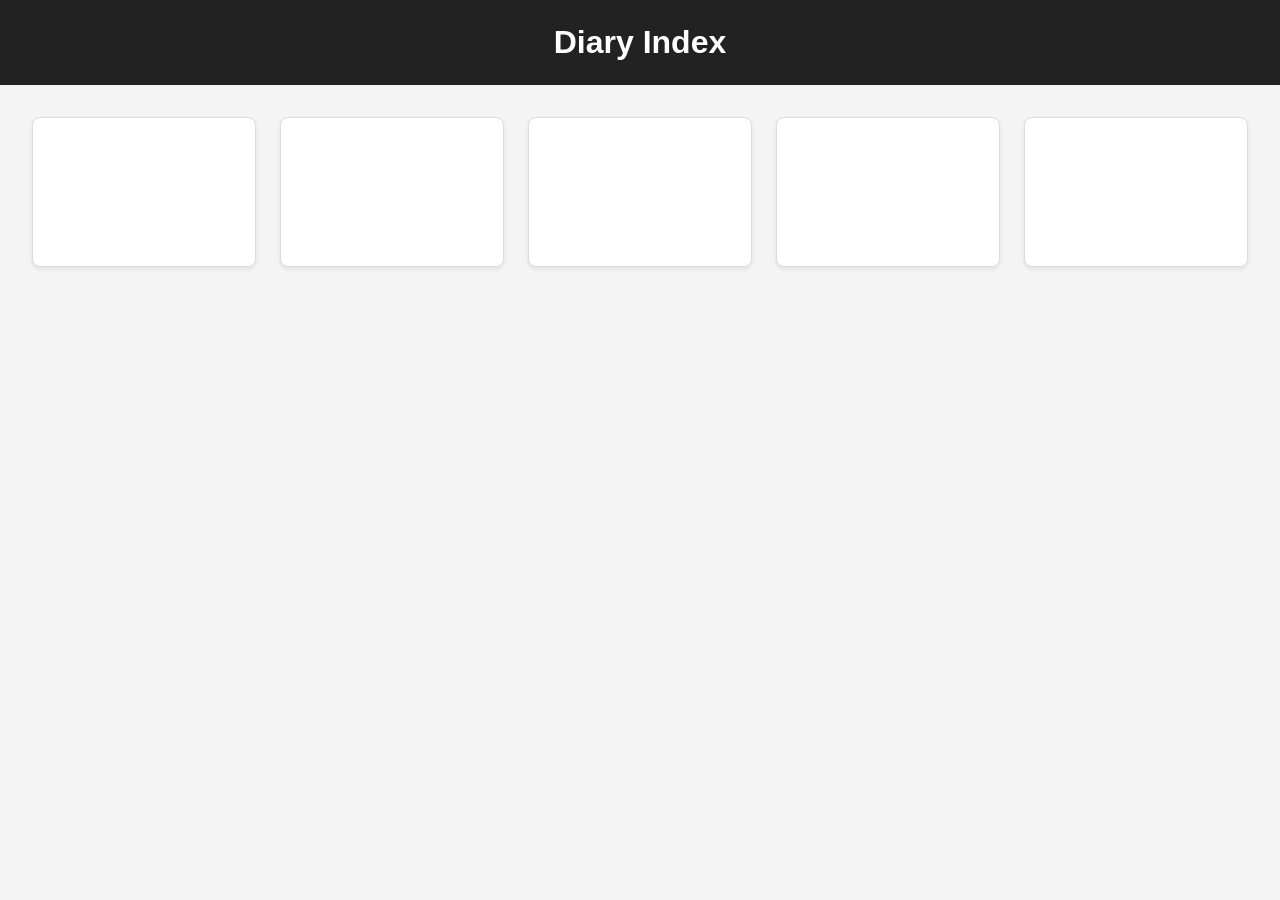
==== index.html @ ba8d1897 "firstcommit" ====
<!DOCTYPE html>
<html lang="en">
<head>
    <meta charset="UTF-8">
    <meta name="viewport" content="width=device-width, initial-scale=1.0">
    <title>Index</title>
    <link rel="stylesheet" href="styles.css">
</head>
<body>
    <header class="diary-header">
        <h1>Diary Index</h1>
    </header>

<!--div for the cards with class names for the css-->
    <main class="card-grid">
        <div class="card"></div>
        <div class="card"></div>
        <div class="card"></div>
        <div class="card"></div>
        <div class="card"></div>
    </main>
    
</body>
</html>
---- styles.css ----
/* global css for all html pages */
* {
  box-sizing: border-box;
  margin: 0;
  padding: 0;
}

h1 {
    text-align: center;
}

body {
    font-family: Arial, Helvetica, sans-serif;
    background: #f4f4f4;
}

.diary-header {
    background: #222;
    color: #fff;
    padding: 1.5rem 2rem;
}

.card-grid {
    display: flex;
    justify-content: space-around;
    flex-wrap: wrap;
    flex-direction: row;
    gap: 1.5rem;
    padding: 2rem;
}

.card {
    flex: 1 1 200px;
    max-width: 250px;
    height: 150px;
    background: #fff;
    border: 1px solid #ddd;
    border-radius: 8px;
    box-shadow: 0 2px 4px rgba(0, 0, 0, 0.08);
}

.form {
    max-width: 800px;
    margin: 40px auto;
    display: flex;
    flex-direction: column;
    gap: 12px;
    font-family: sans-serif;
}

label {
    font-weight: bold;
    font-size: larger;
}

input, textarea {
    padding: 8px;
    font-size: 1rem;
    border: 1px solid #ddd;
    box-shadow: 0 2px 4px rgba(0, 0, 0, 0.08);
    font-family: inherit;
}
textarea {
    resize: vertical;
    min-height: 1000px;
    border: 1px solid #ddd;
    box-shadow: 0 2px 4px rgba(0, 0, 0, 0.08);
}

button {

    background: #333;
    padding: 10px;
    color: #fff;
    
    
    
    border: none;
    cursor: pointer;

}
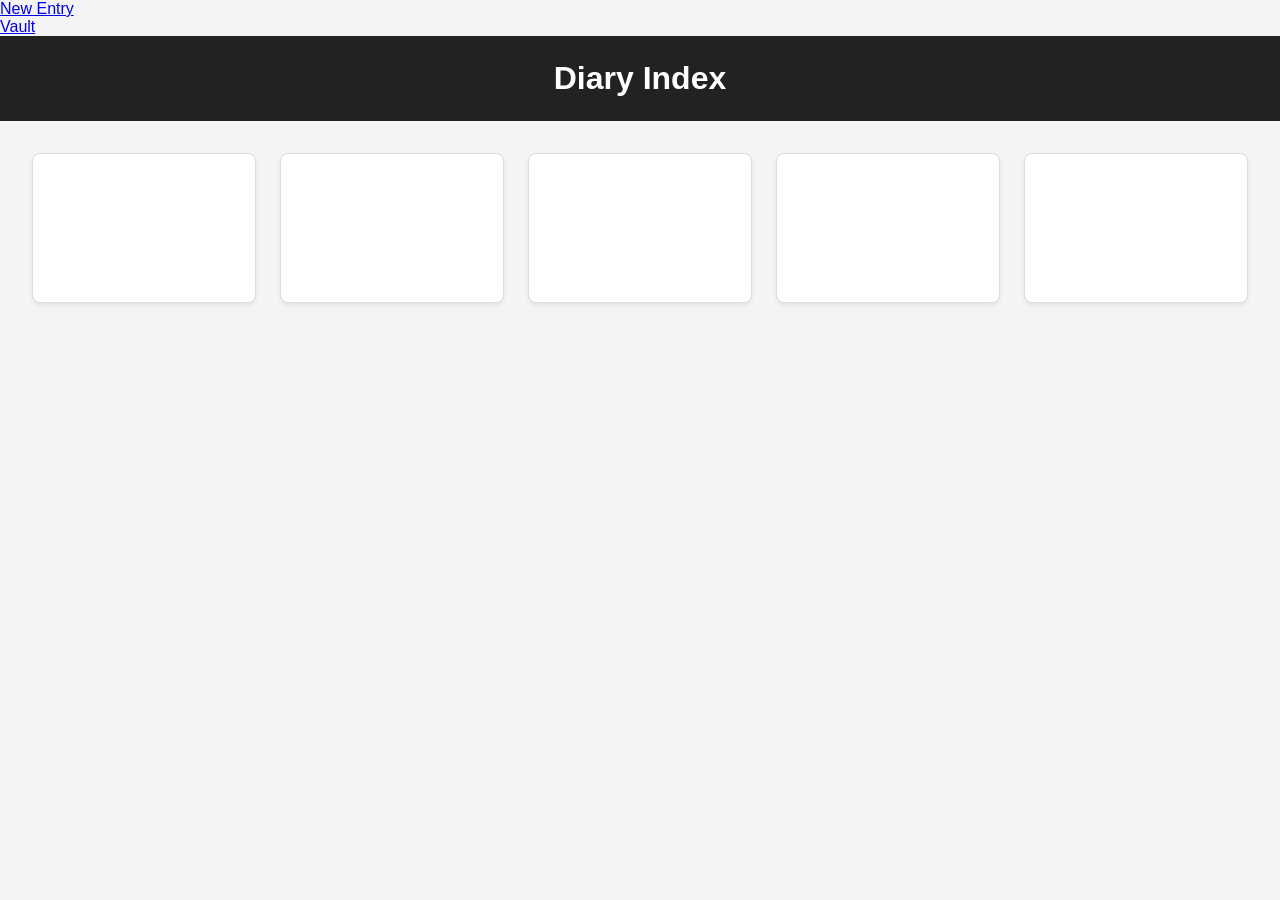
==== commit 8b59a194: "startnav" ====
--- a/index.html
+++ b/index.html
@@ -7,6 +7,14 @@
     <link rel="stylesheet" href="styles.css">
 </head>
 <body>
+
+    <nav class="nav-container">
+        <ul>            
+            <li><a href="new-entry.html">New Entry</a></li>
+            <li><a href="vault.html">Vault</a></li>
+        </ul>
+    </nav>
+
     <header class="diary-header">
         <h1>Diary Index</h1>
     </header>
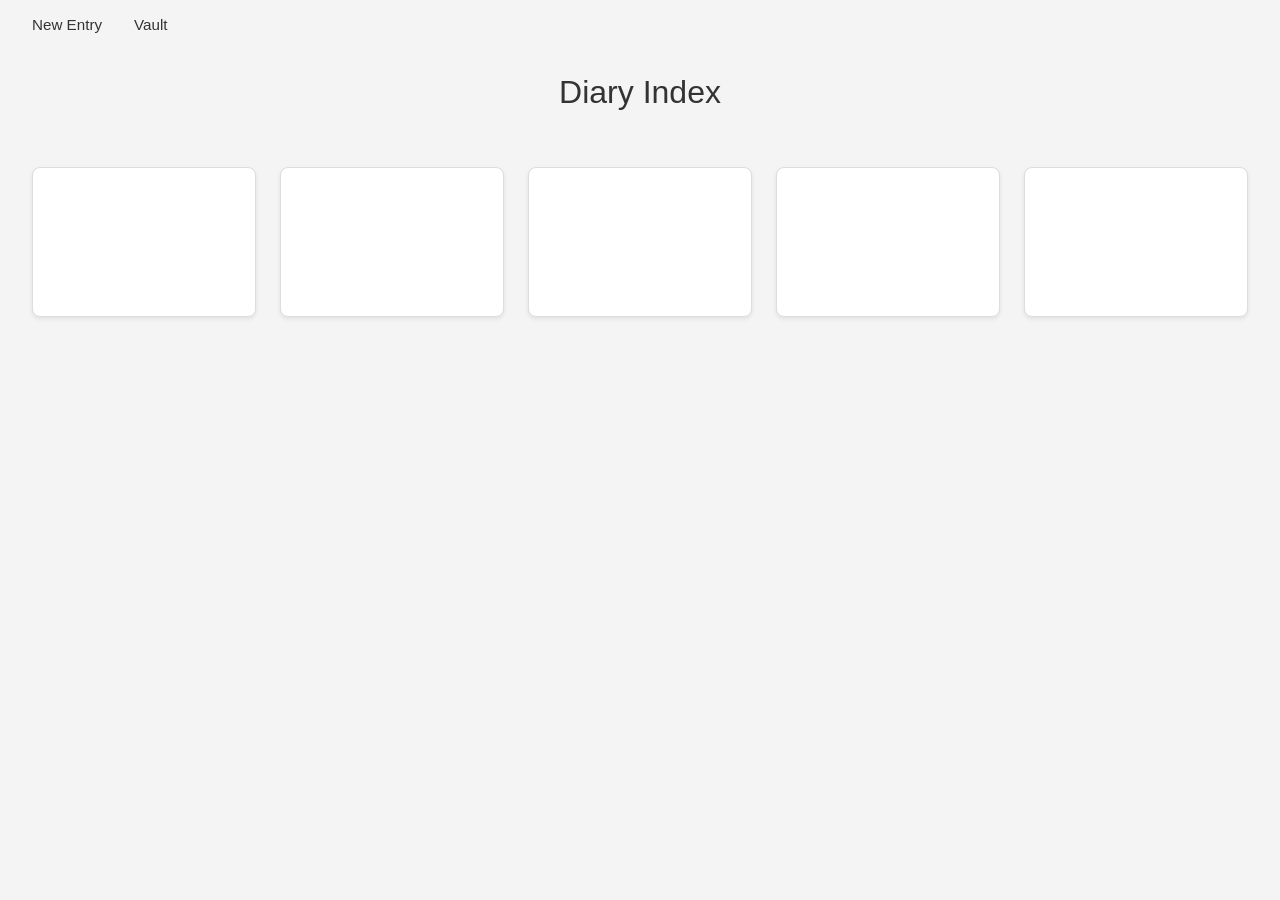
==== commit c6c0857b: "third commit" ====
--- a/index.html
+++ b/index.html
@@ -9,7 +9,7 @@
 <body>
 
     <nav class="nav-container">
-        <ul>            
+        <ul class="nav-links">            
             <li><a href="new-entry.html">New Entry</a></li>
             <li><a href="vault.html">Vault</a></li>
         </ul>
--- a/styles.css
+++ b/styles.css
@@ -5,8 +5,65 @@
   padding: 0;
 }
 
+.nav-container {
+  display: flex;
+  align-items: center;
+  justify-content: space-between;
+  padding: 1rem 2rem;
+  background: transparent;
+}
+
+.nav-links {
+  display: flex;
+  align-items: center;
+  gap: 2rem;
+  list-style: none;
+  margin: 0;
+  padding: 0;
+}
+
+.nav-links a {
+  color: #333;
+  text-decoration: none;
+  font-size: 0.95rem;
+  font-weight: 500;
+  transition: color 0.2s ease;
+  position: relative;
+}
+
+.nav-links a:hover {
+  color: #000;
+}
+
+/* hover animation */
+.nav-links a::after {
+  content: '';
+  position: absolute;
+  left: 0;
+  bottom: -4px;
+  width: 0;
+  height: 1.5px;
+  background: currentColor;
+  transition: width 0.2s ease;
+}
+
+.nav-links a:hover::after {
+  width: 100%;
+}
+
+@media (max-width: 768px) {
+  .nav-links {
+    display: none;
+  }
+}
+
 h1 {
     text-align: center;
+    color: #333;
+    text-decoration: none;
+    font-weight: 500;
+    transition: color 0.2s ease;
+    position: relative;
 }
 
 body {
@@ -15,7 +72,7 @@
 }
 
 .diary-header {
-    background: #222;
+    background: #f4f4f4;
     color: #fff;
     padding: 1.5rem 2rem;
 }
@@ -79,4 +136,20 @@
     cursor: pointer;
 
 }
+
+/*vault styles full width row layout*/
+
+.entry-list {
+    display: flex;
+    flex-direction: column;
+    gap: 10px;
+  }
+
+  .entry {
+    width: 100%;
+    padding: 4rem;
+    background: #fff;
+    border: 1px solid #ddd;
+    border-radius: 8px;
+  }
    
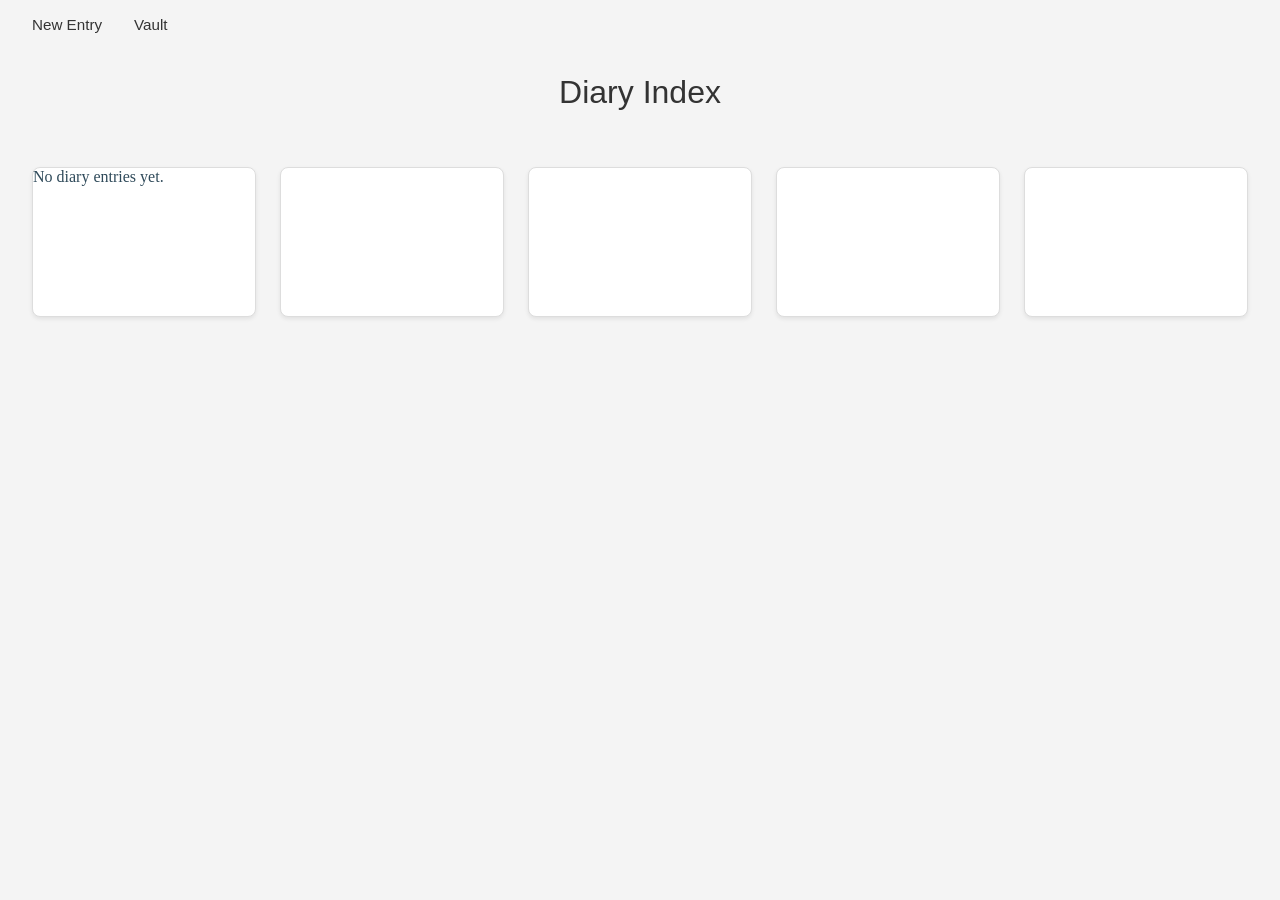
==== commit 225eab31: "update 6/10" ====
--- a/index.html
+++ b/index.html
@@ -5,6 +5,8 @@
     <meta name="viewport" content="width=device-width, initial-scale=1.0">
     <title>Index</title>
     <link rel="stylesheet" href="styles.css">
+    <script src="script.js"defer></script>
+    <script src="index.js"></script>
 </head>
 <body>
 
--- a/styles.css
+++ b/styles.css
@@ -94,6 +94,9 @@
     border: 1px solid #ddd;
     border-radius: 8px;
     box-shadow: 0 2px 4px rgba(0, 0, 0, 0.08);
+    font-family: 'Cavaet', cursive;
+    color: #2f4a5a;
+
 }
 
 .form {
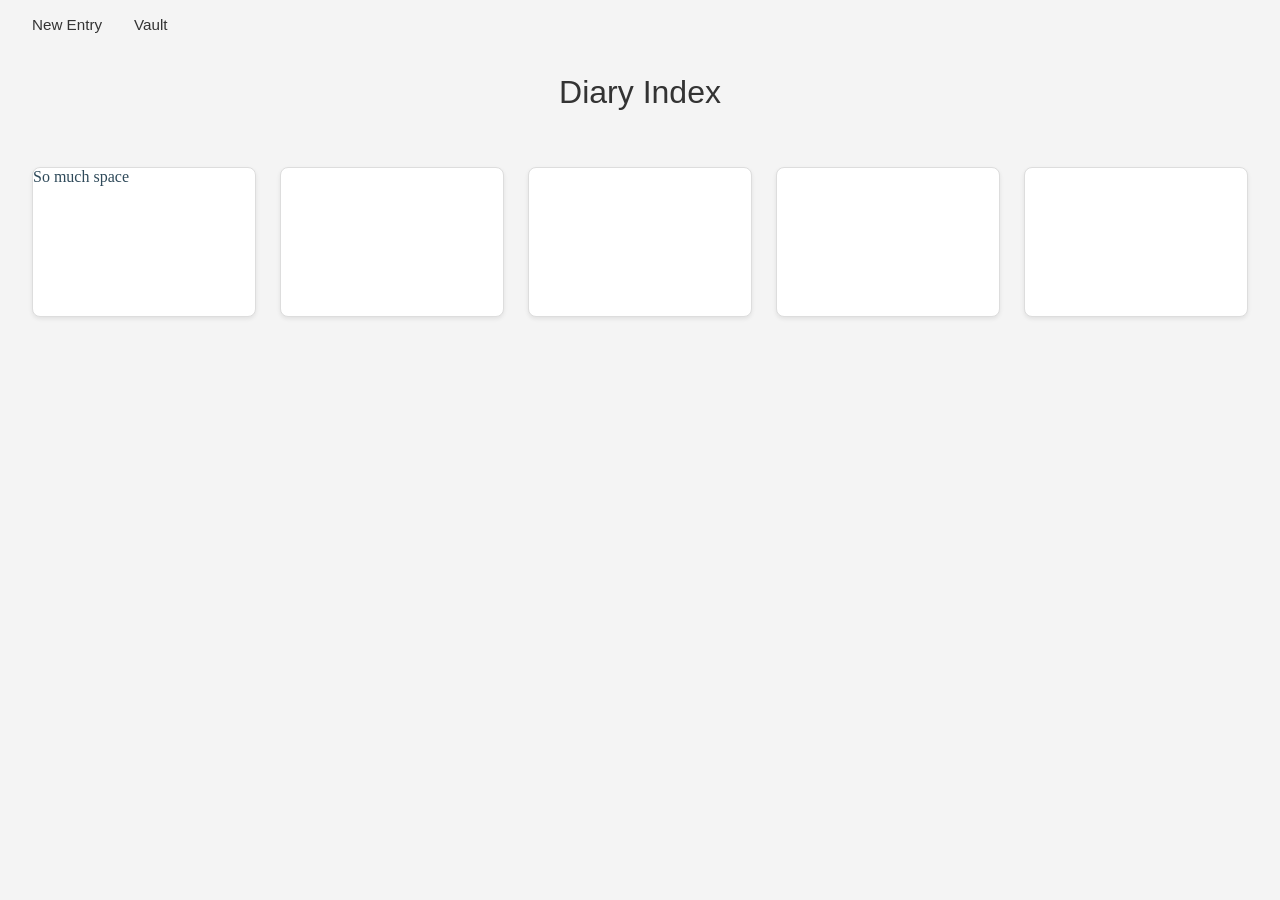
==== commit 87c10b6e: "single javescript and css tidy" ====
--- a/index.html
+++ b/index.html
@@ -6,7 +6,6 @@
     <title>Index</title>
     <link rel="stylesheet" href="styles.css">
     <script src="script.js"defer></script>
-    <script src="index.js"></script>
 </head>
 <body>
 
--- a/styles.css
+++ b/styles.css
@@ -96,6 +96,7 @@
     box-shadow: 0 2px 4px rgba(0, 0, 0, 0.08);
     font-family: 'Cavaet', cursive;
     color: #2f4a5a;
+    overflow: hidden;
 
 }
 
@@ -144,15 +145,28 @@
 
 .entry-list {
     display: flex;
-    flex-direction: column;
-    gap: 10px;
+    flex-wrap: wrap;
+    gap: 1.5rem;
+    align-items: flex-start;   /* each oval keeps its own height */
+    justify-content: center;
+    
+
   }
 
   .entry {
-    width: 100%;
-    padding: 4rem;
+    width: fit-content;        /* shrink-wraps to the text */
+    max-width: 22em;           /* long entries wrap instead of stretching */
+    padding: 1.5em 2.8em;      /* extra room so text stays inside the curve */
+    border-radius: 50%;        /* oval */
     background: #fff;
     border: 1px solid #ddd;
-    border-radius: 8px;
+    box-shadow: 0 2px 4px rgba(0, 0, 0, 0.08);
+    text-align: center;
+    line-height: 1.4;
+    overflow-wrap: anywhere;   /* long words break rather than poke out */
+    box-sizing: border-box;
+    font-family: 'Cavaet', cursive;
+    color: #2f4a5a
+
   }
    
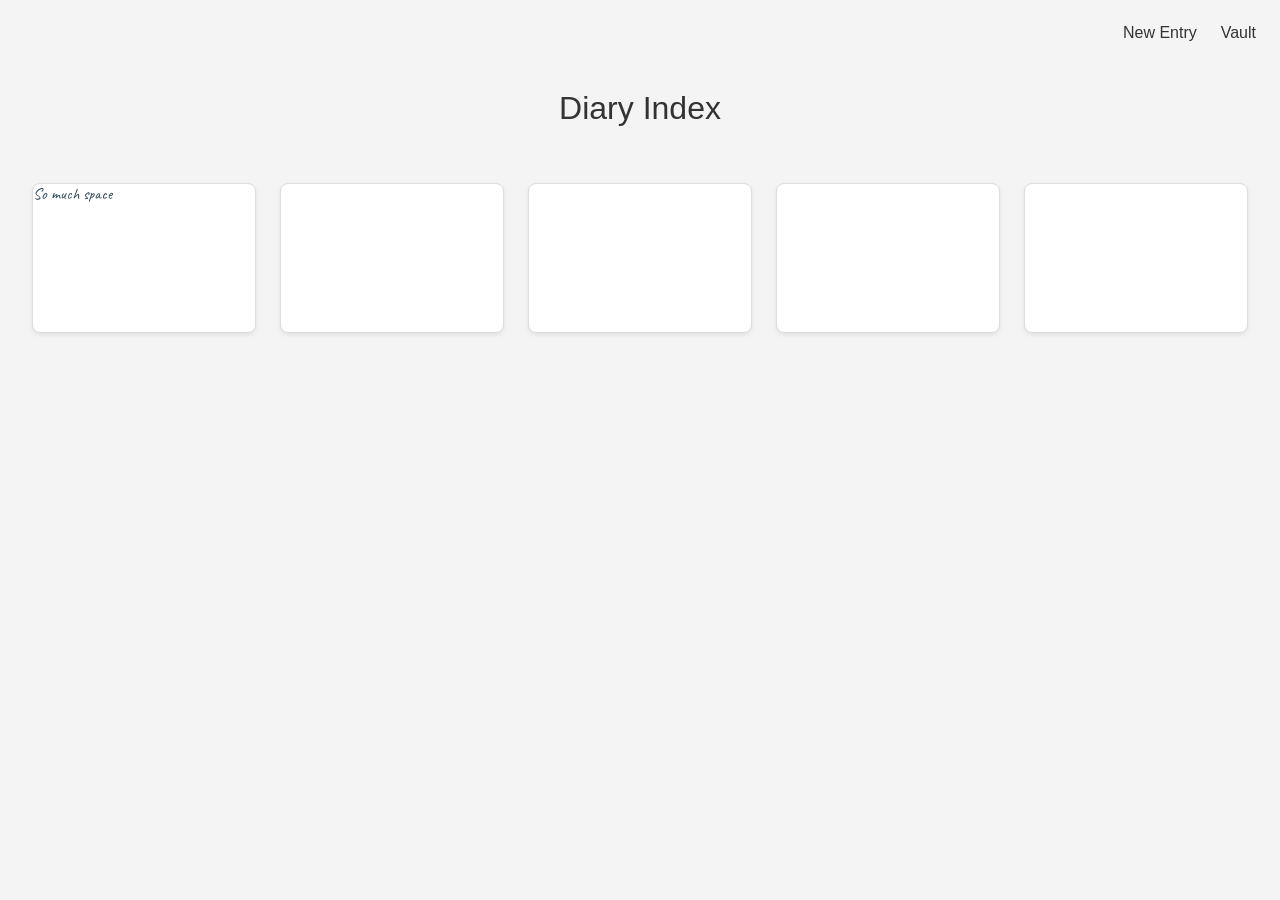
==== commit 8c993ec3: "updated for mobile,empty entries and feedback" ====
--- a/index.html
+++ b/index.html
@@ -5,7 +5,10 @@
     <meta name="viewport" content="width=device-width, initial-scale=1.0">
     <title>Index</title>
     <link rel="stylesheet" href="styles.css">
-    <script src="script.js"defer></script>
+    <link rel="preconnect" href="https://fonts.googleapis.com">
+    <link rel="preconnect" href="https://fonts.gstatic.com" crossorigin>
+    <link href="https://fonts.googleapis.com/css2?family=Caveat:wght@400..700&display=swap" rel="stylesheet">
+    <script src="script.js" defer></script>
 </head>
 <body>
 
--- a/styles.css
+++ b/styles.css
@@ -5,56 +5,31 @@
   padding: 0;
 }
 
+/* Nav bar editied to work across different screen sizes */
 .nav-container {
-  display: flex;
-  align-items: center;
-  justify-content: space-between;
-  padding: 1rem 2rem;
-  background: transparent;
+  padding: 1rem 1.5rem;
 }
 
 .nav-links {
   display: flex;
-  align-items: center;
-  gap: 2rem;
+  justify-content: flex-end;   
+  flex-wrap: wrap;
+  gap: 1.5rem;
   list-style: none;
   margin: 0;
   padding: 0;
 }
 
 .nav-links a {
+  display: inline-block;
+  padding: 0.5rem 0;          
   color: #333;
   text-decoration: none;
-  font-size: 0.95rem;
   font-weight: 500;
-  transition: color 0.2s ease;
-  position: relative;
 }
 
 .nav-links a:hover {
-  color: #000;
-}
-
-/* hover animation */
-.nav-links a::after {
-  content: '';
-  position: absolute;
-  left: 0;
-  bottom: -4px;
-  width: 0;
-  height: 1.5px;
-  background: currentColor;
-  transition: width 0.2s ease;
-}
-
-.nav-links a:hover::after {
-  width: 100%;
-}
-
-@media (max-width: 768px) {
-  .nav-links {
-    display: none;
-  }
+  text-decoration: underline;
 }
 
 h1 {
@@ -94,11 +69,13 @@
     border: 1px solid #ddd;
     border-radius: 8px;
     box-shadow: 0 2px 4px rgba(0, 0, 0, 0.08);
-    font-family: 'Cavaet', cursive;
+    font-family: 'Caveat', cursive;
     color: #2f4a5a;
     overflow: hidden;
 
 }
+
+/* Diary entry form*/
 
 .form {
     max-width: 800px;
@@ -123,7 +100,7 @@
 }
 textarea {
     resize: vertical;
-    min-height: 1000px;
+    min-height: 300px;
     border: 1px solid #ddd;
     box-shadow: 0 2px 4px rgba(0, 0, 0, 0.08);
 }
@@ -133,13 +110,33 @@
     background: #333;
     padding: 10px;
     color: #fff;
-    
-    
-    
     border: none;
     cursor: pointer;
+}
 
+/*css for the entry saved on button click, .feedback shows nothing, on button click feedback.show reveals the message*/
+.feedback {
+    margin: 0;
+    padding: 10px 14px;
+    background: #d1fae5;
+    color: #065f46;
+    opacity: 0;
+    transform: translateY(-6px);
+    transition: opacity 0.3s, transform 0.3s;
+    pointer-events: none;
 }
+
+.feedback.error {
+    background: #fee2e2;
+    color: #991b1b;
+}
+
+.feedback.show {
+    opacity: 1;
+    transform: translateY(0);
+}
+
+
 
 /*vault styles full width row layout*/
 
@@ -147,26 +144,26 @@
     display: flex;
     flex-wrap: wrap;
     gap: 1.5rem;
-    align-items: flex-start;   /* each oval keeps its own height */
+    align-items: flex-start;   
     justify-content: center;
     
 
   }
 
   .entry {
-    width: fit-content;        /* shrink-wraps to the text */
-    max-width: 22em;           /* long entries wrap instead of stretching */
-    padding: 1.5em 2.8em;      /* extra room so text stays inside the curve */
-    border-radius: 50%;        /* oval */
+    width: fit-content;        
+    max-width: 22em;           
+    padding: 1.5em 2.8em;      
+    border-radius: 50%;        
     background: #fff;
     border: 1px solid #ddd;
     box-shadow: 0 2px 4px rgba(0, 0, 0, 0.08);
     text-align: center;
     line-height: 1.4;
-    overflow-wrap: anywhere;   /* long words break rather than poke out */
+    overflow-wrap: anywhere;   
     box-sizing: border-box;
-    font-family: 'Cavaet', cursive;
-    color: #2f4a5a
+    font-family: 'Caveat', cursive;
+    color: #2f4a5a;
 
   }
    
